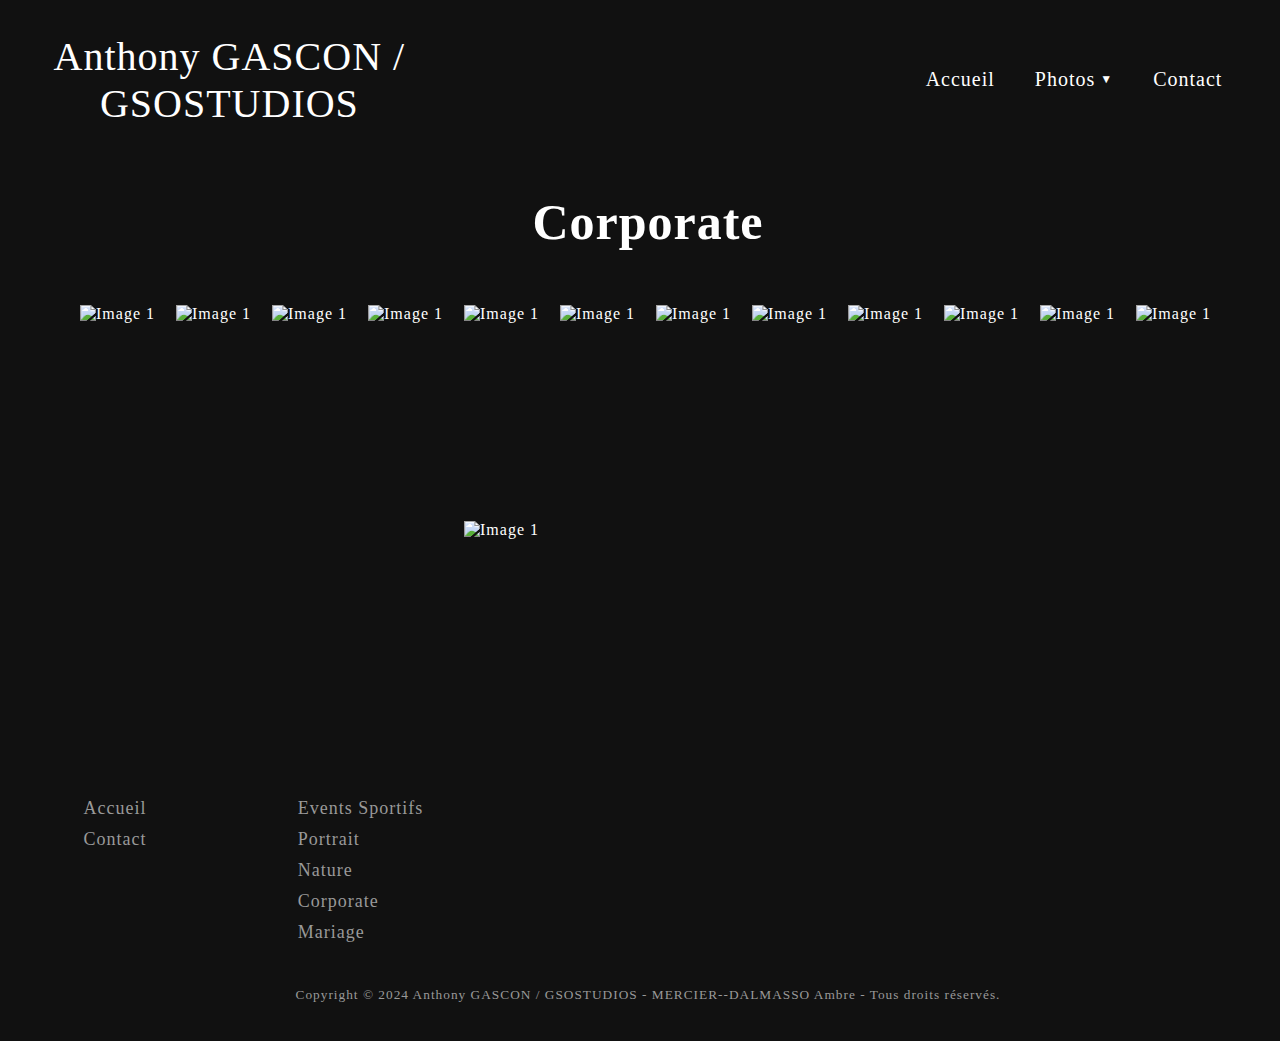
==== corporate.html @ 79be2a77 "Add files via upload" ====
<!DOCTYPE html>
<html lang="en">
	<head>
		<meta charset="utf-8">
        <meta name="viewport" content="width=device-width, initial-scale=1, user-scalable=no">
		<title>GSOSTUDIOS</title>
        <link rel="icon" type="image/png" href="">
		<link rel="stylesheet" type="text/css" href="photo2.css">
    
	</head>
	<body>
        <div class="header">
            <div class="logo">
                <a class="TextLogo" href="./index.html">Anthony GASCON / <br>GSOSTUDIOS </a>
            </div>
           
            <div class="nav-container">
                <div class="burger-menu">
                    <span></span>
                    <span></span>
                    <span></span>
                </div>
                <ul class="nav-list">
                    <li class="nav"><a href="./index.html">Accueil</a></li>
                    <!--<a href="https://www.flaticon.com/fr/icones-gratuites/fleche-vers-le-bas" title="flèche vers le bas icônes">Flèche vers le bas icônes créées par Md. Mukhlesur Rahaman - Flaticon</a>-->
                    <li class="nav photos-menu">
                        <a href="#" class="photos-link">Photos <span class="arrow">&#9660;</span></a>
                        <ul class="sub-nav">
                            <li class="navPhoto"><a href="event-sportif.html">Events Sportifs</a></li>
                            <li class="navPhoto"><a href="portrait.html">Portrait</a></li>
                            <li class="navPhoto"><a href="nature.html">Nature</a></li>
                            <li class="navPhoto"><a href="corporate.html">Corporate</a></li>
                            <li class="navPhoto"><a href="mariage.html">Mariage</a></li>
                        </ul>
                    <li class="nav"><a href="contact.php">Contact</a></li>
                </ul>
            </div>
        </div>

        <div class="titre">
            <h1> Corporate</h1>
        </div>

        <div class="grille">
            <div class="grille-item"><img src="./image/corporate/photo_coporate_1.jpg" alt="Image 1"></div>
            <div class="grille-item"><img src="./image/corporate/photo_coporate_2.jpg" alt="Image 1"></div>
            <div class="grille-item"><img src="./image/corporate/photo_coporate_3.jpg" alt="Image 1"></div>
            <div class="grille-item"><img src="./image/corporate/photo_coporate_4.jpg" alt="Image 1"></div>
            <div class="grille-item"><img src="./image/corporate/photo_coporate_5.jpg" alt="Image 1"></div>

            <div class="grille-item"><img src="./image/corporate/photo_coporate_6.jpg" alt="Image 1"></div>
            <div class="grille-item"><img src="./image/corporate/photo_coporate_7.jpg" alt="Image 1"></div>
            <div class="grille-item"><img src="./image/corporate/photo_coporate_8.jpg" alt="Image 1"></div>
            <div class="grille-item"><img src="./image/corporate/photo_coporate_9.jpg" alt="Image 1"></div>
            <div class="grille-item"><img src="./image/corporate/photo_coporate_10.jpg" alt="Image 1"></div>

            <div class="grille-item"><img src="./image/corporate/photo_coporate_11.jpg" alt="Image 1"></div>
            <div class="grille-item"><img src="./image/corporate/photo_coporate_12.jpg" alt="Image 1"></div>
            <div class="grille-item"><img src="./image/corporate/photo_coporate_13.jpg" alt="Image 1"></div>

        </div>

        <footer>
            <div class="footer">
                <div class="general">
                    <ul>
                        <li class="foot"><a href="./index.html">Accueil</a></li>
                        <li class="foot"><a href="contact.php">Contact</a></li>
                    </ul>
                </div>
                <div class="ListePhoto">
                    <ul>
                        <li class="foot"><a href="event-sportif.html">Events Sportifs</a></li>
                        <li class="foot"><a href="portrait.html">Portrait</a></li>
                        <li class="foot"><a href="nature.html">Nature</a></li>
                        <li class="foot"><a href="corporate.html">Corporate</a></li>
                        <li class="foot"><a href="mariage.html">Mariage</a></li>
                    </ul>
                </div>
            </div>    
            <div class="Copyright">
                <small class="small">Copyright © 2024 Anthony GASCON / GSOSTUDIOS - MERCIER--DALMASSO Ambre - Tous droits réservés.</small>
            </div>
            
        </footer>

         <!-- Modal container -->
         <div id="image-modal" class="modal">
            <span class="close">&times;</span>
            <img class="modal-content" id="modal-img">
        </div>

        <script defer src="script2.js"></script>
    </body>
</html>
---- photo2.css ----
@font-face{
	font-family: "Bebas_Neue";
	src: url("./font/BebasNeue-Regular.ttf") format("truetype");
}

body{
    background-color: #111111;
    color: #fff;
    overflow-x: hidden;
    height: auto;
    width: 100%;
    font-family: Bebas_Neue;
    letter-spacing: 1px;
}


    /*----- header -----*/


.header {
    display: flex;
    justify-content: space-between;
    align-items: center;
    padding: 20px;
    margin: 1% 2%;
    position: relative;
    z-index: 10;
}

.logo {
    order: 1; 
    text-align: center;
}

.TextLogo {
    font-size: 40px;
    color: white;
    text-decoration: none;
}

.nav-container {
    order: 2; 
    position: relative;
    z-index: 10;
}

.nav-list {
    list-style: none;
    padding: 0;
    margin: 0;
    display: flex;
    align-items: center;
    background-color: #111111;
}

.nav {
    margin-right: 20px;
    margin-left: 20px;
}

.nav a {
    color: white;
    text-decoration: none;
    font-size: 20px;
    display: flex;
    align-items: center;
}

.photos-menu {
    position: relative;
}

.arrow {
    margin-left: 5px;
    font-size: 12px;
}

.sub-nav {
    display: none;
    position: absolute;
    padding: 10px 0;
    list-style: none;
    top: 100%;
    left: 0;
    width: 200px;
    background-color: #111111;
    z-index: 15;
}

.navPhoto a {
    color: white;
    text-decoration: none;
    font-size: 20px;
    display: block;
    padding: 5px 20px;
}

.show {
    display: block;
}

.burger-menu {
    display: none;
    flex-direction: column;
    cursor: pointer;
}

.burger-menu span {
    width: 25px;
    height: 3px;
    background-color: white;
    margin: 4px 0;
}

@media (max-width: 1110px) {
    .header {
        flex-direction: column;
    }

    .logo {
        order: 1;
        text-align: center;
        width: auto;
    }

    .nav-container {
        order: 2;
        width: 100%;
        justify-content: right;
        
    }

    .burger-menu {
        display: flex;
        align-items: flex-start;
        margin-top: -50px;
    }

    .nav-list {
        display: none;
        flex-direction: column;
        width: auto;
        text-align: right;
        align-items: flex-start;
        margin-top: 1%;
        position: absolute;
        top: 100%;
        background-color: #111111;
        z-index: 15;
    }

    .nav-list.show {
        display: flex;
    }

    .nav{
        margin-bottom: 3%;
    }

    .photos-menu .sub-nav {
        position: relative;
        left: 0;
    }
}


    /*----- Titre -----*/


.titre{
    display: flex;
    justify-content: center;
    font-size: 25px;
    width: 100%;
    height: auto;
    margin: 1% 0;
}


    /*----- Grille -----*/


.grille {
    display: flex;
    flex-wrap: wrap;
    justify-content: center;
    margin: 0 auto;
    width: 90%;
}

.grille-item {
    flex: 1 1 auto;
    margin: 8px;
    box-sizing: border-box;
    position: relative;
    cursor: zoom-in;
}

.grille-item img {
    width: auto;
    height: 200px; 
    object-fit: contain; 
    display: block;
    margin: auto;
}

/* Media Queries for different screen sizes */
@media (max-width: 1500px) {
    .grille-item {
        max-width: calc(100% / 3 - 16px); 
    }
}

@media (max-width: 1085px) {
    .grille-item {
        max-width: calc(100% / 2 - 16px); 
    }
}

@media (max-width: 850px) {
    .grille-item {
        max-width: 100%; 
    }
}
@media (max-width: 400px) {
    .grille-item img {
        height: 150px;
    }
}


    /*----- zoom photo -----*/


.modal {
    display: none; 
    position: fixed; 
    z-index: 20; 
    padding-top: 100px; 
    left: 0;
    top: 0;
    width: 100%; 
    height: 100%; 
    overflow: auto; 
    background-color: rgba(169, 169, 169, 0.9); 
}

.modal-content {
    margin: auto;
    display: block;
    width: 80%;
    max-width: 800px;
    max-height: 80vh;
    object-fit: contain;
}


.close {
    position: absolute;
    top: 50px;
    right: 35px;
    color: #f1f1f1;
    font-size: 40px;
    font-weight: bold;
    transition: 0.3s;
}

.close:hover,
.close:focus {
    color: #bbb;
    text-decoration: none;
    cursor: pointer;
}



    /*----- footer -----*/


.footer{
    display: flex;
    justify-content: flex-start;
    align-items: flex-start;
    text-align: left;
    margin-top: 5%;
    margin-bottom: 2%;
    width: 100%;

}

.footer div {
    margin: 0% 2%;
}

.general ul, .ListePhoto ul {
    display: flex;
    justify-content: flex-start;
    list-style: none;
    padding: 0;
    margin: 0;
    flex-direction: column;
}

.foot {
    margin: 5px 50px ;
}

.foot a {
    text-decoration: none;
    color: #999999;
    font-size: 18px;
}

.Copyright{
    display: flex;
    justify-content: space-around;
    align-items: center;
    margin-top: 3%;
    margin-bottom: 3%;
    width: 100%;
    color: #999999;
    text-align: center;
}
.small{
    margin:0 2% ;
}
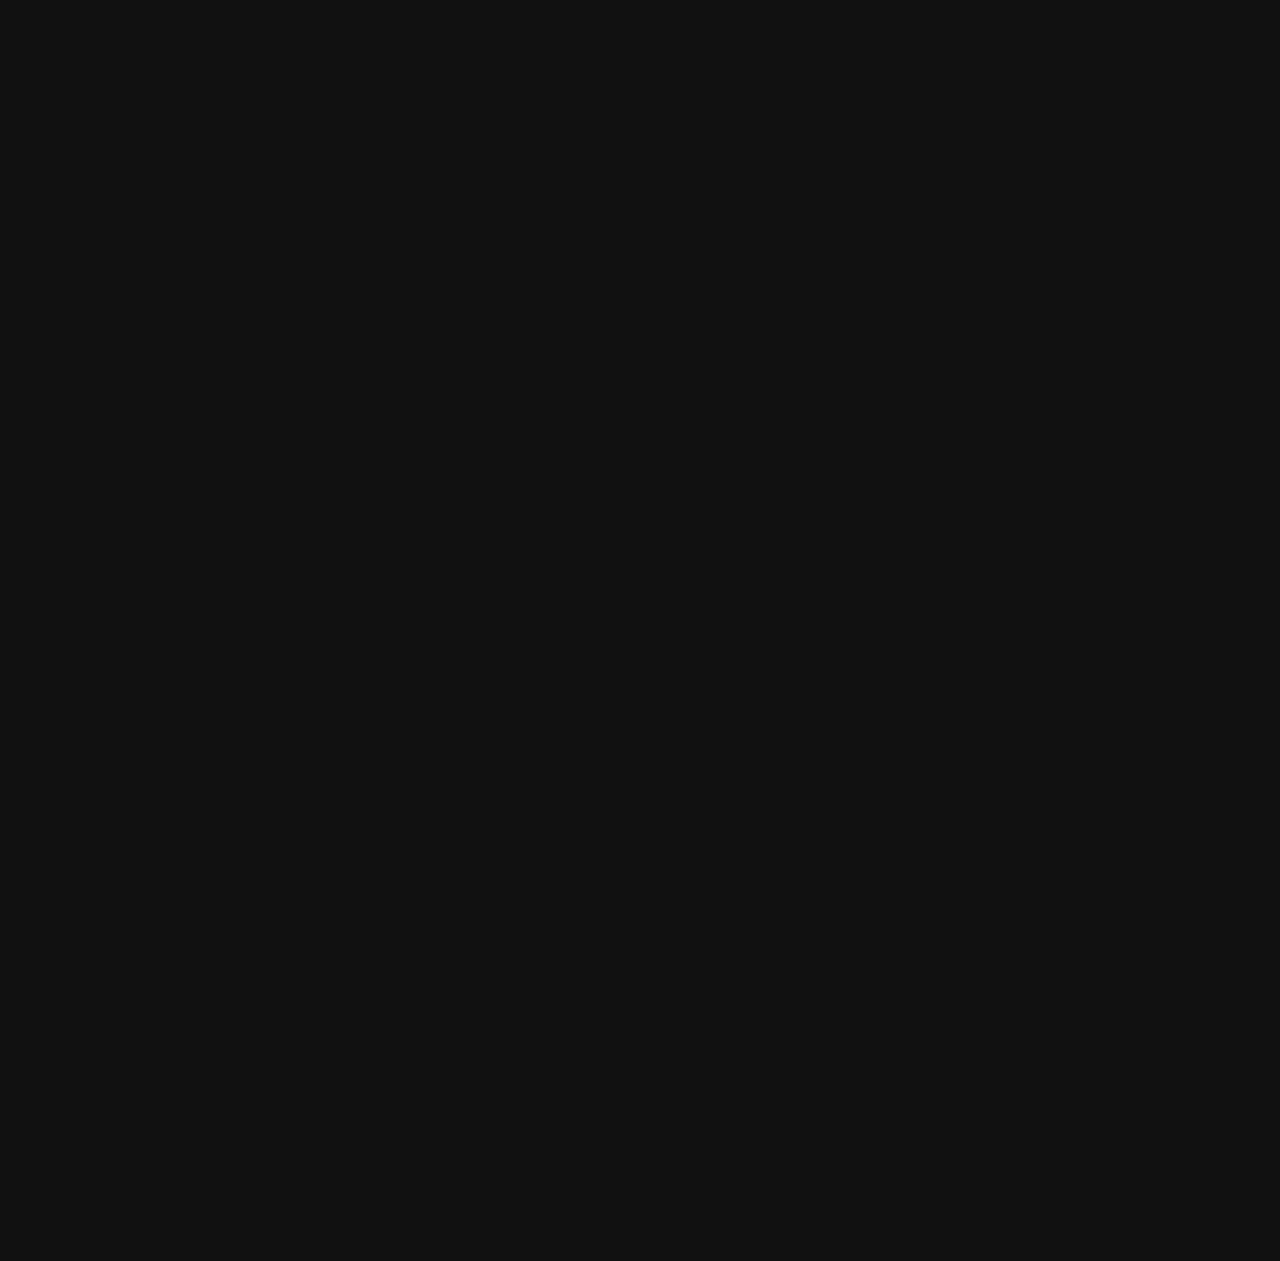
==== commit 9cd248d7: "ajout" ====
--- a/corporate.html
+++ b/corporate.html
@@ -1,95 +1,95 @@
-<!DOCTYPE html>
-<html lang="en">
-	<head>
-		<meta charset="utf-8">
-        <meta name="viewport" content="width=device-width, initial-scale=1, user-scalable=no">
-		<title>GSOSTUDIOS</title>
-        <link rel="icon" type="image/png" href="">
-		<link rel="stylesheet" type="text/css" href="photo2.css">
-    
-	</head>
-	<body>
-        <div class="header">
-            <div class="logo">
-                <a class="TextLogo" href="./index.html">Anthony GASCON / <br>GSOSTUDIOS </a>
-            </div>
-           
-            <div class="nav-container">
-                <div class="burger-menu">
-                    <span></span>
-                    <span></span>
-                    <span></span>
-                </div>
-                <ul class="nav-list">
-                    <li class="nav"><a href="./index.html">Accueil</a></li>
-                    <!--<a href="https://www.flaticon.com/fr/icones-gratuites/fleche-vers-le-bas" title="flèche vers le bas icônes">Flèche vers le bas icônes créées par Md. Mukhlesur Rahaman - Flaticon</a>-->
-                    <li class="nav photos-menu">
-                        <a href="#" class="photos-link">Photos <span class="arrow">&#9660;</span></a>
-                        <ul class="sub-nav">
-                            <li class="navPhoto"><a href="event-sportif.html">Events Sportifs</a></li>
-                            <li class="navPhoto"><a href="portrait.html">Portrait</a></li>
-                            <li class="navPhoto"><a href="nature.html">Nature</a></li>
-                            <li class="navPhoto"><a href="corporate.html">Corporate</a></li>
-                            <li class="navPhoto"><a href="mariage.html">Mariage</a></li>
-                        </ul>
-                    <li class="nav"><a href="contact.php">Contact</a></li>
-                </ul>
-            </div>
-        </div>
-
-        <div class="titre">
-            <h1> Corporate</h1>
-        </div>
-
-        <div class="grille">
-            <div class="grille-item"><img src="./image/corporate/photo_coporate_1.jpg" alt="Image 1"></div>
-            <div class="grille-item"><img src="./image/corporate/photo_coporate_2.jpg" alt="Image 1"></div>
-            <div class="grille-item"><img src="./image/corporate/photo_coporate_3.jpg" alt="Image 1"></div>
-            <div class="grille-item"><img src="./image/corporate/photo_coporate_4.jpg" alt="Image 1"></div>
-            <div class="grille-item"><img src="./image/corporate/photo_coporate_5.jpg" alt="Image 1"></div>
-
-            <div class="grille-item"><img src="./image/corporate/photo_coporate_6.jpg" alt="Image 1"></div>
-            <div class="grille-item"><img src="./image/corporate/photo_coporate_7.jpg" alt="Image 1"></div>
-            <div class="grille-item"><img src="./image/corporate/photo_coporate_8.jpg" alt="Image 1"></div>
-            <div class="grille-item"><img src="./image/corporate/photo_coporate_9.jpg" alt="Image 1"></div>
-            <div class="grille-item"><img src="./image/corporate/photo_coporate_10.jpg" alt="Image 1"></div>
-
-            <div class="grille-item"><img src="./image/corporate/photo_coporate_11.jpg" alt="Image 1"></div>
-            <div class="grille-item"><img src="./image/corporate/photo_coporate_12.jpg" alt="Image 1"></div>
-            <div class="grille-item"><img src="./image/corporate/photo_coporate_13.jpg" alt="Image 1"></div>
-
-        </div>
-
-        <footer>
-            <div class="footer">
-                <div class="general">
-                    <ul>
-                        <li class="foot"><a href="./index.html">Accueil</a></li>
-                        <li class="foot"><a href="contact.php">Contact</a></li>
-                    </ul>
-                </div>
-                <div class="ListePhoto">
-                    <ul>
-                        <li class="foot"><a href="event-sportif.html">Events Sportifs</a></li>
-                        <li class="foot"><a href="portrait.html">Portrait</a></li>
-                        <li class="foot"><a href="nature.html">Nature</a></li>
-                        <li class="foot"><a href="corporate.html">Corporate</a></li>
-                        <li class="foot"><a href="mariage.html">Mariage</a></li>
-                    </ul>
-                </div>
-            </div>    
-            <div class="Copyright">
-                <small class="small">Copyright © 2024 Anthony GASCON / GSOSTUDIOS - MERCIER--DALMASSO Ambre - Tous droits réservés.</small>
-            </div>
-            
-        </footer>
-
-         <!-- Modal container -->
-         <div id="image-modal" class="modal">
-            <span class="close">&times;</span>
-            <img class="modal-content" id="modal-img">
-        </div>
-
-        <script defer src="script2.js"></script>
-    </body>
+<!DOCTYPE html>
+<html lang="en">
+	<head>
+		<meta charset="utf-8">
+        <meta name="viewport" content="width=device-width, initial-scale=1, user-scalable=no">
+		<title>GSOSTUDIOS</title>
+        <link rel="icon" type="image/png" href="">
+		<link rel="stylesheet" type="text/css" href="photo2.css">
+    
+	</head>
+	<body>
+        <div class="header">
+            <div class="logo">
+                <a class="TextLogo" href="./index.html">Anthony GASCON / <br>GSOSTUDIOS </a>
+            </div>
+           
+            <div class="nav-container">
+                <div class="burger-menu">
+                    <span></span>
+                    <span></span>
+                    <span></span>
+                </div>
+                <ul class="nav-list">
+                    <li class="nav"><a href="./index.html">Accueil</a></li>
+                    <!--<a href="https://www.flaticon.com/fr/icones-gratuites/fleche-vers-le-bas" title="flèche vers le bas icônes">Flèche vers le bas icônes créées par Md. Mukhlesur Rahaman - Flaticon</a>-->
+                    <li class="nav photos-menu">
+                        <a href="#" class="photos-link">Photos <span class="arrow">&#9660;</span></a>
+                        <ul class="sub-nav">
+                            <li class="navPhoto"><a href="event-sportif.html">Events Sportifs</a></li>
+                            <li class="navPhoto"><a href="portrait.html">Portrait</a></li>
+                            <li class="navPhoto"><a href="nature.html">Nature</a></li>
+                            <li class="navPhoto"><a href="corporate.html">Corporate</a></li>
+                            <li class="navPhoto"><a href="mariage.html">Mariage</a></li>
+                        </ul>
+                    <li class="nav"><a href="contact.php">Contact</a></li>
+                </ul>
+            </div>
+        </div>
+
+        <div class="titre">
+            <h1> Corporate</h1>
+        </div>
+
+        <div class="grille">
+            <div class="grille-item"><img src="./image/corporate/photo_coporate_1.jpg" alt="Image 1"></div>
+            <div class="grille-item"><img src="./image/corporate/photo_coporate_2.jpg" alt="Image 1"></div>
+            <div class="grille-item"><img src="./image/corporate/photo_coporate_3.jpg" alt="Image 1"></div>
+            <div class="grille-item"><img src="./image/corporate/photo_coporate_4.jpg" alt="Image 1"></div>
+            <div class="grille-item"><img src="./image/corporate/photo_coporate_5.jpg" alt="Image 1"></div>
+
+            <div class="grille-item"><img src="./image/corporate/photo_coporate_6.jpg" alt="Image 1"></div>
+            <div class="grille-item"><img src="./image/corporate/photo_coporate_7.jpg" alt="Image 1"></div>
+            <div class="grille-item"><img src="./image/corporate/photo_coporate_8.jpg" alt="Image 1"></div>
+            <div class="grille-item"><img src="./image/corporate/photo_coporate_9.jpg" alt="Image 1"></div>
+            <div class="grille-item"><img src="./image/corporate/photo_coporate_10.jpg" alt="Image 1"></div>
+
+            <div class="grille-item"><img src="./image/corporate/photo_coporate_11.jpg" alt="Image 1"></div>
+            <div class="grille-item"><img src="./image/corporate/photo_coporate_12.jpg" alt="Image 1"></div>
+            <div class="grille-item"><img src="./image/corporate/photo_coporate_13.jpg" alt="Image 1"></div>
+
+        </div>
+
+        <footer>
+            <div class="footer">
+                <div class="general">
+                    <ul>
+                        <li class="foot"><a href="./index.html">Accueil</a></li>
+                        <li class="foot"><a href="contact.php">Contact</a></li>
+                    </ul>
+                </div>
+                <div class="ListePhoto">
+                    <ul>
+                        <li class="foot"><a href="event-sportif.html">Events Sportifs</a></li>
+                        <li class="foot"><a href="portrait.html">Portrait</a></li>
+                        <li class="foot"><a href="nature.html">Nature</a></li>
+                        <li class="foot"><a href="corporate.html">Corporate</a></li>
+                        <li class="foot"><a href="mariage.html">Mariage</a></li>
+                    </ul>
+                </div>
+            </div>    
+            <div class="Copyright">
+                <small class="small">Copyright © 2024 Anthony GASCON / GSOSTUDIOS - MERCIER--DALMASSO Ambre - Tous droits réservés.</small>
+            </div>
+            
+        </footer>
+
+         <!-- Modal container -->
+         <div id="image-modal" class="modal">
+            <span class="close">&times;</span>
+            <img class="modal-content" id="modal-img">
+        </div>
+
+        <script defer src="script2.js"></script>
+    </body>
 </html>--- a/photo2.css
+++ b/photo2.css
@@ -1,327 +1,327 @@
-@font-face{
-	font-family: "Bebas_Neue";
-	src: url("./font/BebasNeue-Regular.ttf") format("truetype");
-}
-
-body{
-    background-color: #111111;
-    color: #fff;
-    overflow-x: hidden;
-    height: auto;
-    width: 100%;
-    font-family: Bebas_Neue;
-    letter-spacing: 1px;
-}
-
-
-    /*----- header -----*/
-
-
-.header {
-    display: flex;
-    justify-content: space-between;
-    align-items: center;
-    padding: 20px;
-    margin: 1% 2%;
-    position: relative;
-    z-index: 10;
-}
-
-.logo {
-    order: 1; 
-    text-align: center;
-}
-
-.TextLogo {
-    font-size: 40px;
-    color: white;
-    text-decoration: none;
-}
-
-.nav-container {
-    order: 2; 
-    position: relative;
-    z-index: 10;
-}
-
-.nav-list {
-    list-style: none;
-    padding: 0;
-    margin: 0;
-    display: flex;
-    align-items: center;
-    background-color: #111111;
-}
-
-.nav {
-    margin-right: 20px;
-    margin-left: 20px;
-}
-
-.nav a {
-    color: white;
-    text-decoration: none;
-    font-size: 20px;
-    display: flex;
-    align-items: center;
-}
-
-.photos-menu {
-    position: relative;
-}
-
-.arrow {
-    margin-left: 5px;
-    font-size: 12px;
-}
-
-.sub-nav {
-    display: none;
-    position: absolute;
-    padding: 10px 0;
-    list-style: none;
-    top: 100%;
-    left: 0;
-    width: 200px;
-    background-color: #111111;
-    z-index: 15;
-}
-
-.navPhoto a {
-    color: white;
-    text-decoration: none;
-    font-size: 20px;
-    display: block;
-    padding: 5px 20px;
-}
-
-.show {
-    display: block;
-}
-
-.burger-menu {
-    display: none;
-    flex-direction: column;
-    cursor: pointer;
-}
-
-.burger-menu span {
-    width: 25px;
-    height: 3px;
-    background-color: white;
-    margin: 4px 0;
-}
-
-@media (max-width: 1110px) {
-    .header {
-        flex-direction: column;
-    }
-
-    .logo {
-        order: 1;
-        text-align: center;
-        width: auto;
-    }
-
-    .nav-container {
-        order: 2;
-        width: 100%;
-        justify-content: right;
-        
-    }
-
-    .burger-menu {
-        display: flex;
-        align-items: flex-start;
-        margin-top: -50px;
-    }
-
-    .nav-list {
-        display: none;
-        flex-direction: column;
-        width: auto;
-        text-align: right;
-        align-items: flex-start;
-        margin-top: 1%;
-        position: absolute;
-        top: 100%;
-        background-color: #111111;
-        z-index: 15;
-    }
-
-    .nav-list.show {
-        display: flex;
-    }
-
-    .nav{
-        margin-bottom: 3%;
-    }
-
-    .photos-menu .sub-nav {
-        position: relative;
-        left: 0;
-    }
-}
-
-
-    /*----- Titre -----*/
-
-
-.titre{
-    display: flex;
-    justify-content: center;
-    font-size: 25px;
-    width: 100%;
-    height: auto;
-    margin: 1% 0;
-}
-
-
-    /*----- Grille -----*/
-
-
-.grille {
-    display: flex;
-    flex-wrap: wrap;
-    justify-content: center;
-    margin: 0 auto;
-    width: 90%;
-}
-
-.grille-item {
-    flex: 1 1 auto;
-    margin: 8px;
-    box-sizing: border-box;
-    position: relative;
-    cursor: zoom-in;
-}
-
-.grille-item img {
-    width: auto;
-    height: 200px; 
-    object-fit: contain; 
-    display: block;
-    margin: auto;
-}
-
-/* Media Queries for different screen sizes */
-@media (max-width: 1500px) {
-    .grille-item {
-        max-width: calc(100% / 3 - 16px); 
-    }
-}
-
-@media (max-width: 1085px) {
-    .grille-item {
-        max-width: calc(100% / 2 - 16px); 
-    }
-}
-
-@media (max-width: 850px) {
-    .grille-item {
-        max-width: 100%; 
-    }
-}
-@media (max-width: 400px) {
-    .grille-item img {
-        height: 150px;
-    }
-}
-
-
-    /*----- zoom photo -----*/
-
-
-.modal {
-    display: none; 
-    position: fixed; 
-    z-index: 20; 
-    padding-top: 100px; 
-    left: 0;
-    top: 0;
-    width: 100%; 
-    height: 100%; 
-    overflow: auto; 
-    background-color: rgba(169, 169, 169, 0.9); 
-}
-
-.modal-content {
-    margin: auto;
-    display: block;
-    width: 80%;
-    max-width: 800px;
-    max-height: 80vh;
-    object-fit: contain;
-}
-
-
-.close {
-    position: absolute;
-    top: 50px;
-    right: 35px;
-    color: #f1f1f1;
-    font-size: 40px;
-    font-weight: bold;
-    transition: 0.3s;
-}
-
-.close:hover,
-.close:focus {
-    color: #bbb;
-    text-decoration: none;
-    cursor: pointer;
-}
-
-
-
-    /*----- footer -----*/
-
-
-.footer{
-    display: flex;
-    justify-content: flex-start;
-    align-items: flex-start;
-    text-align: left;
-    margin-top: 5%;
-    margin-bottom: 2%;
-    width: 100%;
-
-}
-
-.footer div {
-    margin: 0% 2%;
-}
-
-.general ul, .ListePhoto ul {
-    display: flex;
-    justify-content: flex-start;
-    list-style: none;
-    padding: 0;
-    margin: 0;
-    flex-direction: column;
-}
-
-.foot {
-    margin: 5px 50px ;
-}
-
-.foot a {
-    text-decoration: none;
-    color: #999999;
-    font-size: 18px;
-}
-
-.Copyright{
-    display: flex;
-    justify-content: space-around;
-    align-items: center;
-    margin-top: 3%;
-    margin-bottom: 3%;
-    width: 100%;
-    color: #999999;
-    text-align: center;
-}
-.small{
-    margin:0 2% ;
-}
-
+@font-face{
+	font-family: "Bebas_Neue";
+	src: url("./font/BebasNeue-Regular.ttf") format("truetype");
+}
+
+body{
+    background-color: #111111;
+    color: #fff;
+    overflow-x: hidden;
+    height: auto;
+    width: 100%;
+    font-family: Bebas_Neue;
+    letter-spacing: 1px;
+}
+
+
+    /*----- header -----*/
+
+
+.header {
+    display: flex;
+    justify-content: space-between;
+    align-items: center;
+    padding: 20px;
+    margin: 1% 2%;
+    position: relative;
+    z-index: 10;
+}
+
+.logo {
+    order: 1; 
+    text-align: center;
+}
+
+.TextLogo {
+    font-size: 40px;
+    color: white;
+    text-decoration: none;
+}
+
+.nav-container {
+    order: 2; 
+    position: relative;
+    z-index: 10;
+}
+
+.nav-list {
+    list-style: none;
+    padding: 0;
+    margin: 0;
+    display: flex;
+    align-items: center;
+    background-color: #111111;
+}
+
+.nav {
+    margin-right: 20px;
+    margin-left: 20px;
+}
+
+.nav a {
+    color: white;
+    text-decoration: none;
+    font-size: 20px;
+    display: flex;
+    align-items: center;
+}
+
+.photos-menu {
+    position: relative;
+}
+
+.arrow {
+    margin-left: 5px;
+    font-size: 12px;
+}
+
+.sub-nav {
+    display: none;
+    position: absolute;
+    padding: 10px 0;
+    list-style: none;
+    top: 100%;
+    left: 0;
+    width: 200px;
+    background-color: #111111;
+    z-index: 15;
+}
+
+.navPhoto a {
+    color: white;
+    text-decoration: none;
+    font-size: 20px;
+    display: block;
+    padding: 5px 20px;
+}
+
+.show {
+    display: block;
+}
+
+.burger-menu {
+    display: none;
+    flex-direction: column;
+    cursor: pointer;
+}
+
+.burger-menu span {
+    width: 25px;
+    height: 3px;
+    background-color: white;
+    margin: 4px 0;
+}
+
+@media (max-width: 1110px) {
+    .header {
+        flex-direction: column;
+    }
+
+    .logo {
+        order: 1;
+        text-align: center;
+        width: auto;
+    }
+
+    .nav-container {
+        order: 2;
+        width: 100%;
+        justify-content: right;
+        
+    }
+
+    .burger-menu {
+        display: flex;
+        align-items: flex-start;
+        margin-top: -50px;
+    }
+
+    .nav-list {
+        display: none;
+        flex-direction: column;
+        width: auto;
+        text-align: right;
+        align-items: flex-start;
+        margin-top: 1%;
+        position: absolute;
+        top: 100%;
+        background-color: #111111;
+        z-index: 15;
+    }
+
+    .nav-list.show {
+        display: flex;
+    }
+
+    .nav{
+        margin-bottom: 3%;
+    }
+
+    .photos-menu .sub-nav {
+        position: relative;
+        left: 0;
+    }
+}
+
+
+    /*----- Titre -----*/
+
+
+.titre{
+    display: flex;
+    justify-content: center;
+    font-size: 25px;
+    width: 100%;
+    height: auto;
+    margin: 1% 0;
+}
+
+
+    /*----- Grille -----*/
+
+
+.grille {
+    display: flex;
+    flex-wrap: wrap;
+    justify-content: center;
+    margin: 0 auto;
+    width: 90%;
+}
+
+.grille-item {
+    flex: 1 1 auto;
+    margin: 8px;
+    box-sizing: border-box;
+    position: relative;
+    cursor: zoom-in;
+}
+
+.grille-item img {
+    width: auto;
+    height: 200px; 
+    object-fit: contain; 
+    display: block;
+    margin: auto;
+}
+
+/* Media Queries for different screen sizes */
+@media (max-width: 1500px) {
+    .grille-item {
+        max-width: calc(100% / 3 - 16px); 
+    }
+}
+
+@media (max-width: 1085px) {
+    .grille-item {
+        max-width: calc(100% / 2 - 16px); 
+    }
+}
+
+@media (max-width: 850px) {
+    .grille-item {
+        max-width: 100%; 
+    }
+}
+@media (max-width: 400px) {
+    .grille-item img {
+        height: 150px;
+    }
+}
+
+
+    /*----- zoom photo -----*/
+
+
+.modal {
+    display: none; 
+    position: fixed; 
+    z-index: 20; 
+    padding-top: 100px; 
+    left: 0;
+    top: 0;
+    width: 100%; 
+    height: 100%; 
+    overflow: auto; 
+    background-color: rgba(169, 169, 169, 0.9); 
+}
+
+.modal-content {
+    margin: auto;
+    display: block;
+    width: 80%;
+    max-width: 800px;
+    max-height: 80vh;
+    object-fit: contain;
+}
+
+
+.close {
+    position: absolute;
+    top: 50px;
+    right: 35px;
+    color: #f1f1f1;
+    font-size: 40px;
+    font-weight: bold;
+    transition: 0.3s;
+}
+
+.close:hover,
+.close:focus {
+    color: #bbb;
+    text-decoration: none;
+    cursor: pointer;
+}
+
+
+
+    /*----- footer -----*/
+
+
+.footer{
+    display: flex;
+    justify-content: flex-start;
+    align-items: flex-start;
+    text-align: left;
+    margin-top: 5%;
+    margin-bottom: 2%;
+    width: 100%;
+
+}
+
+.footer div {
+    margin: 0% 2%;
+}
+
+.general ul, .ListePhoto ul {
+    display: flex;
+    justify-content: flex-start;
+    list-style: none;
+    padding: 0;
+    margin: 0;
+    flex-direction: column;
+}
+
+.foot {
+    margin: 5px 50px ;
+}
+
+.foot a {
+    text-decoration: none;
+    color: #999999;
+    font-size: 18px;
+}
+
+.Copyright{
+    display: flex;
+    justify-content: space-around;
+    align-items: center;
+    margin-top: 3%;
+    margin-bottom: 3%;
+    width: 100%;
+    color: #999999;
+    text-align: center;
+}
+.small{
+    margin:0 2% ;
+}
+
